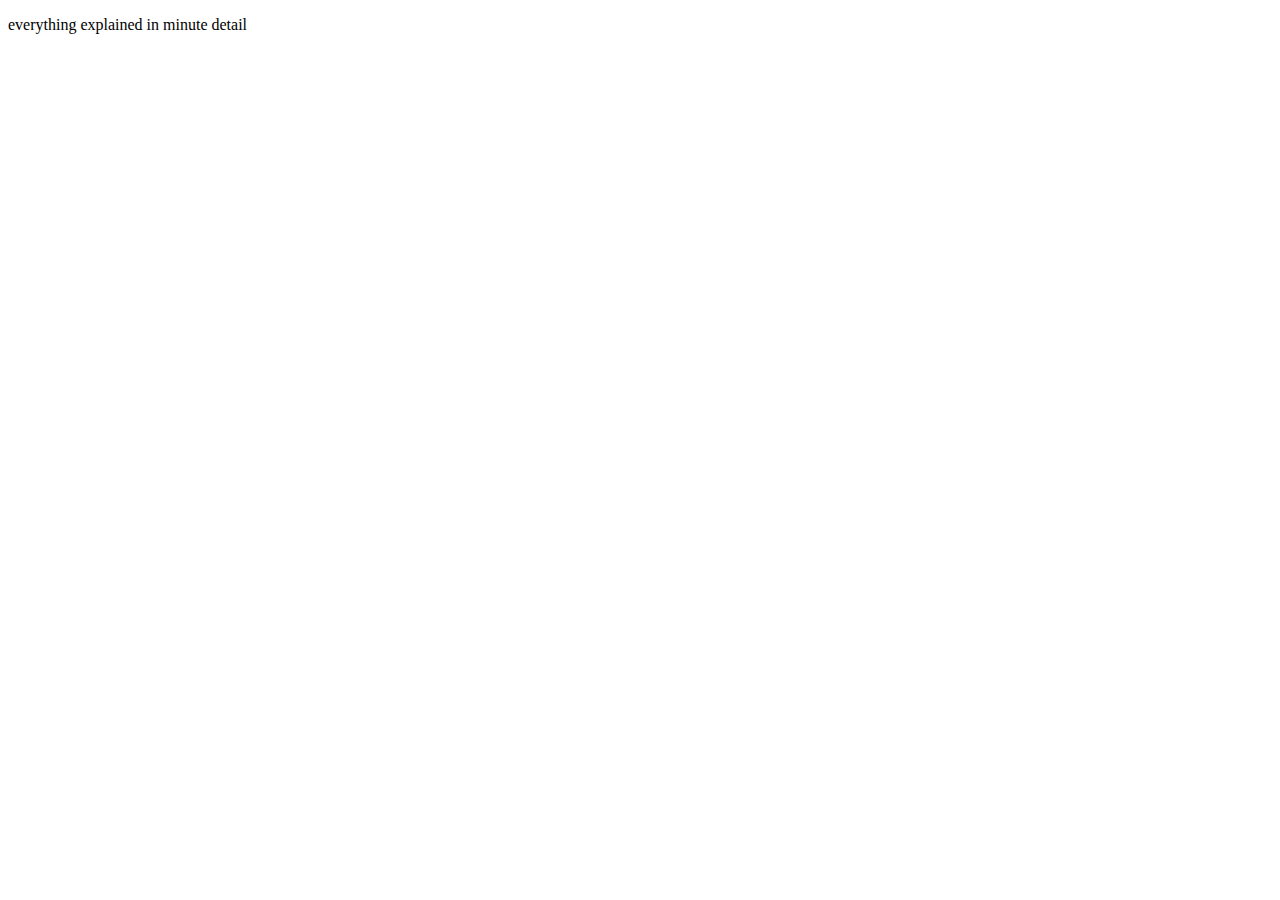
==== disclaimer.html @ beab5e2b "first commit" ====
<!DOCTYPE html>
<html lang="en">
<head>
    <meta charset="UTF-8">
    <meta http-equiv="X-UA-Compatible" content="IE=edge">
    <meta name="viewport" content="width=device-width, initial-scale=1.0">
    <title>Document</title>
</head>
<body>
    
   <p>everything explained in minute detail</p>

</body>
</html>
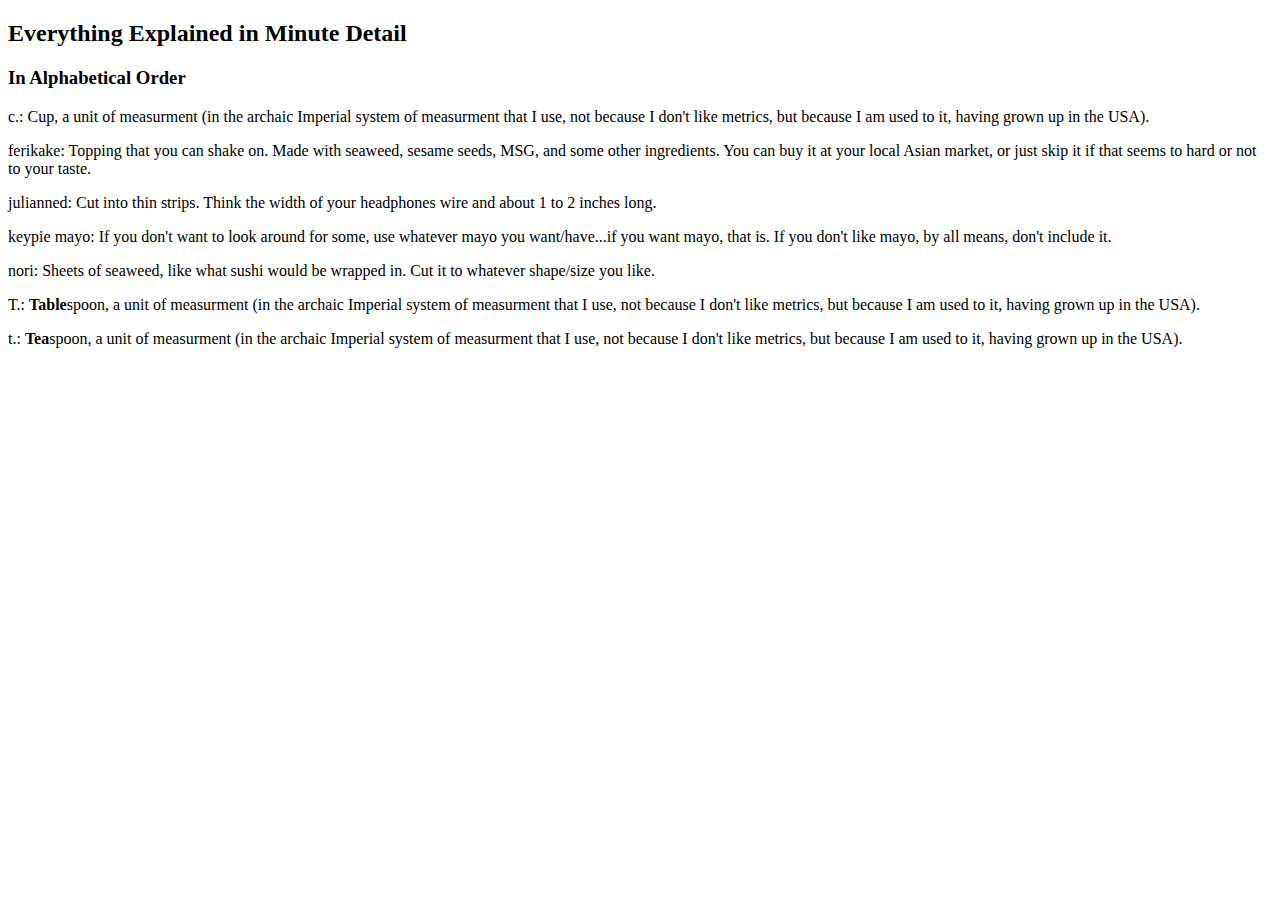
==== commit eb9ffdbb: "Second commit" ====
--- a/disclaimer.html
+++ b/disclaimer.html
@@ -8,7 +8,14 @@
 </head>
 <body>
     
-   <p>everything explained in minute detail</p>
-
+   <h2>Everything Explained in Minute Detail</h2>
+   <h3>In Alphabetical Order</h3>
+   <p>c.: Cup, a unit of measurment (in the archaic Imperial system of measurment that I use, not because I don't like metrics, but because I am used to it, having grown up in the USA).</p>
+   <p>ferikake: Topping that you can shake on. Made with seaweed, sesame seeds, MSG, and some other ingredients. You can buy it at your local Asian market, or just skip it if that seems to hard or not to your taste.</p>
+   <p>julianned: Cut into thin strips. Think the width of your headphones wire and about 1 to 2 inches long.</p>
+   <p>keypie mayo: If you don't want to look around for some, use whatever mayo you want/have...if you want mayo, that is. If you don't like mayo, by all means, don't include it.</p>
+   <p>nori: Sheets of seaweed, like what sushi would be wrapped in. Cut it to whatever shape/size you like.</p>
+   <p>T.: <strong>Table</strong>spoon, a unit of measurment (in the archaic Imperial system of measurment that I use, not because I don't like metrics, but because I am used to it, having grown up in the USA).</p>
+   <p>t.: <strong>Tea</strong>spoon, a unit of measurment (in the archaic Imperial system of measurment that I use, not because I don't like metrics, but because I am used to it, having grown up in the USA).</p>
 </body>
 </html>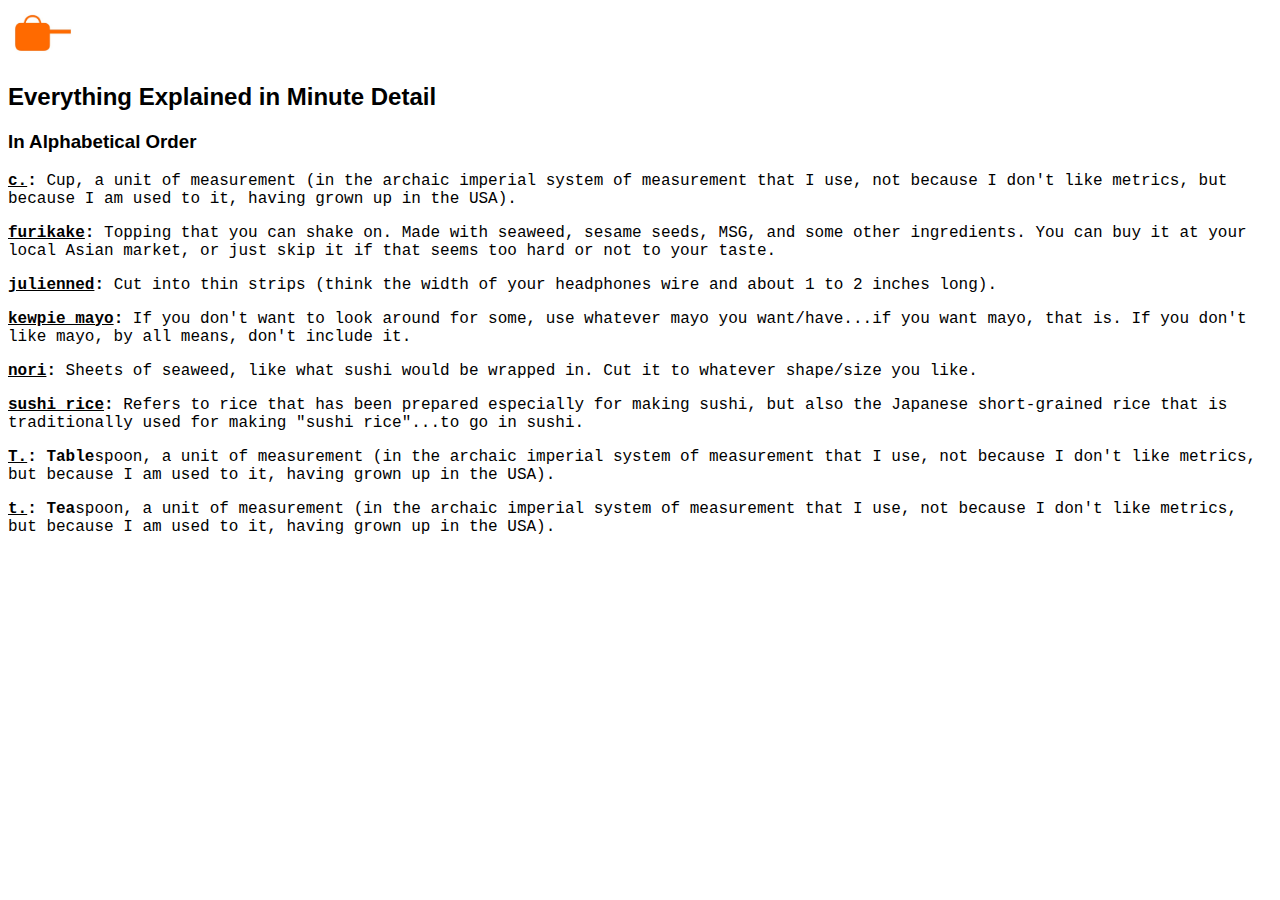
==== commit 202cbfb0: "disclaimer page" ====
--- a/disclaimer.html
+++ b/disclaimer.html
@@ -5,17 +5,25 @@
     <meta http-equiv="X-UA-Compatible" content="IE=edge">
     <meta name="viewport" content="width=device-width, initial-scale=1.0">
     <title>Document</title>
+    <link rel="stylesheet" href="disclaimer.css">
 </head>
+
+<header>
+    <a class="main-link" href="index.html"><img class="logo" src="assets/pot-logo.jpg" alt="Pot Logo"></a>
+
+</header>
+
 <body>
     
    <h2>Everything Explained in Minute Detail</h2>
    <h3>In Alphabetical Order</h3>
-   <p>c.: Cup, a unit of measurment (in the archaic Imperial system of measurment that I use, not because I don't like metrics, but because I am used to it, having grown up in the USA).</p>
-   <p>ferikake: Topping that you can shake on. Made with seaweed, sesame seeds, MSG, and some other ingredients. You can buy it at your local Asian market, or just skip it if that seems to hard or not to your taste.</p>
-   <p>julianned: Cut into thin strips. Think the width of your headphones wire and about 1 to 2 inches long.</p>
-   <p>keypie mayo: If you don't want to look around for some, use whatever mayo you want/have...if you want mayo, that is. If you don't like mayo, by all means, don't include it.</p>
-   <p>nori: Sheets of seaweed, like what sushi would be wrapped in. Cut it to whatever shape/size you like.</p>
-   <p>T.: <strong>Table</strong>spoon, a unit of measurment (in the archaic Imperial system of measurment that I use, not because I don't like metrics, but because I am used to it, having grown up in the USA).</p>
-   <p>t.: <strong>Tea</strong>spoon, a unit of measurment (in the archaic Imperial system of measurment that I use, not because I don't like metrics, but because I am used to it, having grown up in the USA).</p>
+   <p><strong><u>c.</u>:</strong> Cup, a unit of measurement (in the archaic imperial system of measurement that I use, not because I don't like metrics, but because I am used to it, having grown up in the USA).</p>
+   <p><strong><u>furikake</u>:</strong> Topping that you can shake on. Made with seaweed, sesame seeds, MSG, and some other ingredients. You can buy it at your local Asian market, or just skip it if that seems too hard or not to your taste.</p>
+   <p><strong><u>julienned</u>:</strong> Cut into thin strips (think the width of your headphones wire and about 1 to 2 inches long).</p>
+   <p><strong><u>kewpie mayo</u>:</strong> If you don't want to look around for some, use whatever mayo you want/have...if you want mayo, that is. If you don't like mayo, by all means, don't include it.</p>
+   <p><strong><u>nori</u>:</strong> Sheets of seaweed, like what sushi would be wrapped in. Cut it to whatever shape/size you like.</p>
+   <p><strong><u>sushi rice</u>:</strong> Refers to rice that has been prepared especially for making sushi, but also the Japanese short-grained rice that is traditionally used for making "sushi rice"...to go in sushi.</p>
+   <p><strong><u>T.</u>: Table</strong>spoon, a unit of measurement (in the archaic imperial system of measurement that I use, not because I don't like metrics, but because I am used to it, having grown up in the USA).</p>
+   <p><strong><u>t.</u>: Tea</strong>spoon, a unit of measurement (in the archaic imperial system of measurement that I use, not because I don't like metrics, but because I am used to it, having grown up in the USA).</p>
 </body>
 </html>--- a/disclaimer.css
+++ b/disclaimer.css
@@ -0,0 +1,11 @@
+body {
+    font-family: 'Courier New', Courier, monospace;
+}
+
+h2, h3 {
+    font-family: Verdana, Geneva, Tahoma, sans-serif;
+}
+
+.logo {
+    height: 50px;
+}